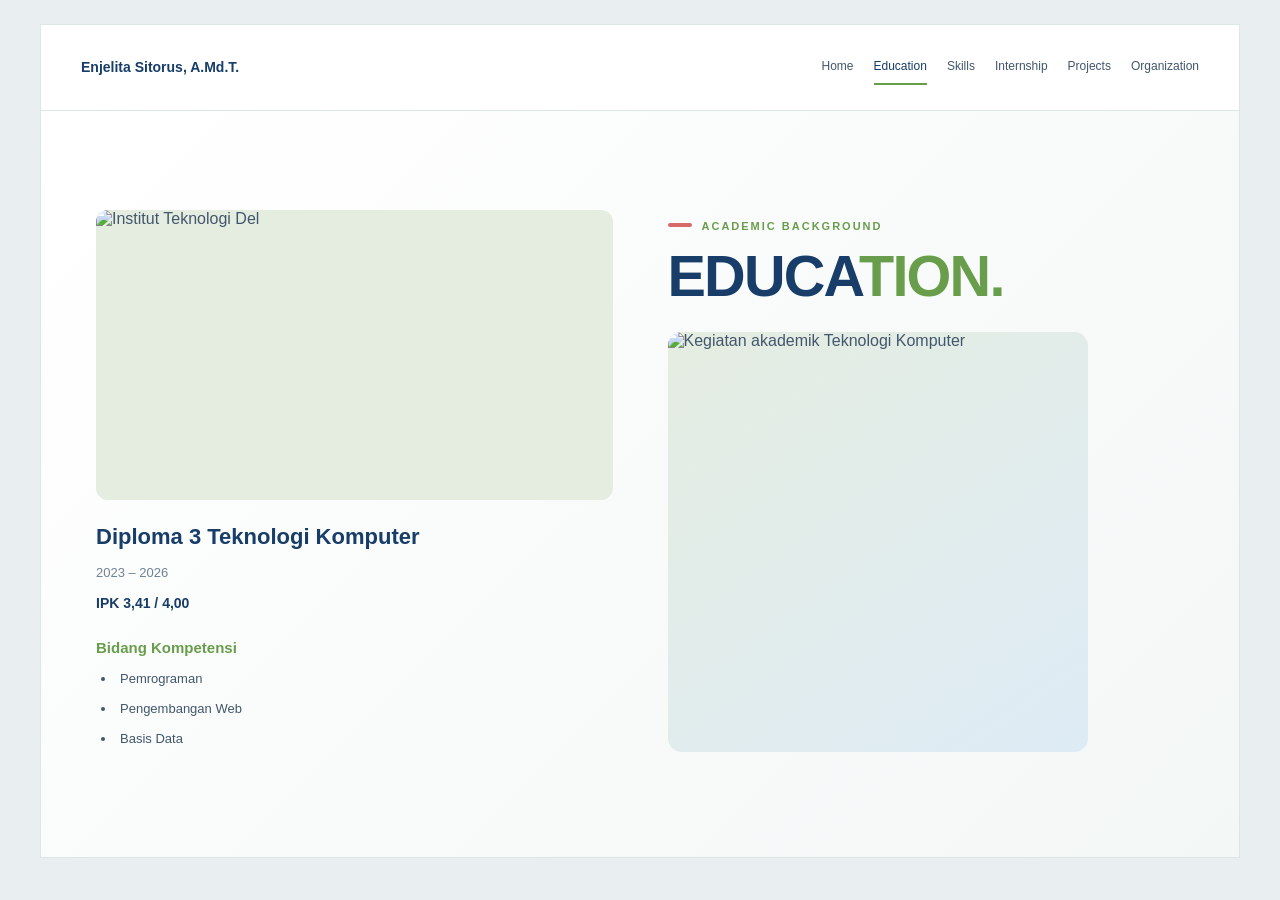
==== pages/education.html @ 7ab3edb2 "Create education.html" ====
<!DOCTYPE html>
<html lang="id">
<head>
    <meta charset="UTF-8">
    <meta name="viewport" content="width=device-width, initial-scale=1.0">
    <title>Education | Enjelita Sitorus</title>
    <link rel="stylesheet" href="../css/style.css">
</head>
<body>
    <header class="navbar">
        <a class="brand" href="../index.html">
            Enjelita Sitorus, A.Md.T.
        </a>

        <button class="menu-toggle" aria-label="Buka menu">☰</button>

        <nav class="nav-links">
            <a href="../index.html">Home</a>
            <a class="active" href="education.html">Education</a>
            <a href="skills.html">Skills</a>
            <a href="internship.html">Internship</a>
            <a href="projects.html">Projects</a>
            <a href="organization.html">Organization</a>
        </nav>
    </header>

    <main class="education-page">
        <section class="education-details">
            <div class="education-landscape">
                <img src="C:\KULIAH\QA\Porto\assets\images\education-landscape.jpg"
                     alt="Institut Teknologi Del">
            </div>

            <h2>Diploma 3 Teknologi Komputer</h2>
            <p class="education-year">2023 – 2026</p>
            <p class="education-gpa">IPK 3,41 / 4,00</p>

            <h3>Bidang Kompetensi</h3>
            <ul class="education-skills">
                <li>Pemrograman</li>
                <li>Pengembangan Web</li>
                <li>Basis Data</li>
            </ul>
        </section>

        <section class="education-visual">
            <span class="eyebrow">ACADEMIC BACKGROUND</span>
            <h1>EDUCA<span>TION.</span></h1>

            <div class="education-square">
                <img src="C:\KULIAH\QA\Porto\assets\images\education-square.jpg"
                     alt="Kegiatan akademik Teknologi Komputer">
            </div>
        </section>
    </main>

    <footer class="footer"></footer>
    <script src="../js/script.js"></script>
</body>
</html>
---- css/style.css ----
:root {
    --coral: #D96868;
    --light: #F2F2F2;
    --sage: #91AE6E;
    --green: #689D4B;
    --navy: #173D68;
    --text: #42566C;
    --muted: #718196;
    --white: #FFFFFF;
    --line: #DDE6E7;
    --pale-green: #EAF0E5;
}

* {
    margin: 0;
    padding: 0;
    box-sizing: border-box;
}

html {
    scroll-behavior: smooth;
}

body {
    min-height: 100vh;
    padding: 24px;
    font-family: Arial, Helvetica, sans-serif;
    color: var(--text);
    background: #E9EEF0;
    display: flex;
    flex-direction: column;
}

a {
    color: inherit;
    text-decoration: none;
}

/* =========================
   SHARED PAGE WIDTH
========================= */

.navbar,
.hero,
.page-layout,
.section-page,
.skills-page,
.footer {
    width: 100%;
    max-width: 1200px;
    margin-left: auto;
    margin-right: auto;
    box-sizing: border-box;
}

/* =========================
   NAVIGATION
========================= */

.navbar {
    position: relative;
    z-index: 10;
    display: flex;
    justify-content: space-between;
    align-items: center;
    gap: 25px;
    padding: 25px 40px;
    background: var(--white);
    border: 1px solid var(--line);
    border-bottom: none;
}

.brand,
.navbar .logo {
    flex-shrink: 0;
    color: var(--navy);
    font-size: 14px;
    font-weight: 700;
}

.brand small {
    display: block;
    margin-top: 6px;
    color: var(--muted);
    font-size: 10px;
    font-weight: 400;
}

.navbar .logo h3 {
    margin: 0;
    color: var(--navy);
    font-size: 14px;
    font-weight: 700;
    line-height: 1.4;
}

.navbar .logo p {
    margin-top: 5px;
    color: var(--muted);
    font-size: 10px;
    line-height: 1.5;
}

.nav-links {
    display: flex;
    align-items: center;
    justify-content: flex-end;
    flex-wrap: wrap;
    gap: 20px;
}

.nav-links a {
    padding: 8px 0;
    border-bottom: 2px solid transparent;
    color: var(--text);
    font-size: 12px;
    line-height: 1.4;
    transition: 0.25s;
}

.nav-links a:hover,
.nav-links a.active {
    color: var(--navy);
    border-color: var(--green);
}

.menu-toggle {
    display: none;
    padding: 7px 11px;
    border: 1px solid var(--line);
    border-radius: 5px;
    background: white;
    color: var(--navy);
    font-size: 20px;
    cursor: pointer;
}

/* =========================
   GENERAL TYPOGRAPHY
========================= */

h1 {
    margin-bottom: 20px;
    color: var(--navy);
    font-size: clamp(38px, 5vw, 62px);
    line-height: 1.04;
    letter-spacing: -1.8px;
}

h1 span {
    color: var(--green);
}

h2 {
    margin-bottom: 12px;
    color: var(--navy);
    font-size: 21px;
}

h3 {
    margin: 20px 0 12px;
    color: var(--navy);
    font-size: 15px;
}

p {
    font-size: 14px;
    line-height: 1.85;
}

.eyebrow {
    display: inline-block;
    margin-bottom: 20px;
    color: var(--green);
    font-size: 11px;
    font-weight: 700;
    letter-spacing: 2px;
}

.eyebrow::before {
    content: "";
    display: inline-block;
    width: 24px;
    height: 4px;
    margin: 0 10px 3px 0;
    border-radius: 4px;
    background: var(--coral);
}

.muted {
    color: var(--muted);
    font-size: 13px;
}

/* =========================
   HOME
========================= */

.hero {
    position: relative;
    display: grid;
    grid-template-columns: 1.1fr 0.9fr;
    align-items: center;
    gap: 45px;
    flex: 1;
    min-height: 560px;
    overflow: hidden;
    padding: 65px;
    border: 1px solid var(--line);
    background: linear-gradient(
        135deg,
        #FFFFFF 0%,
        #F7F9F8 65%,
        #EAF2F7 100%
    );
}

.hero-text {
    position: relative;
    z-index: 2;
}

.hero-text h1 {
    font-size: clamp(48px, 6vw, 76px);
}

.hero-text p {
    max-width: 440px;
    margin-bottom: 25px;
    color: var(--muted);
}

/* CONTACT INFO */
.hero-text p.contact-info {
    color: var(--navy);
    font-weight: 700;
    font-size: inherit;
}


.hero-image,
.profile-photo {
    position: relative;
    overflow: visible;
    border-radius: 14px;
}

.hero-image {
    height: 390px;
    background: linear-gradient(145deg, #E5EDE1, #DDEBF5);
}

.hero-image img,
.profile-photo img {
    width: 100%;
    height: 100%;
    display: block;
    object-fit: cover;
    border-radius: inherit;
}

.image-placeholder {
    width: 100%;
    height: 100%;
    min-height: 220px;
    display: grid;
    place-content: center;
    justify-items: center;
    gap: 15px;
    padding: 25px;
    border-radius: inherit;
    background: linear-gradient(145deg, #E5EDE1, #DDEBF5);
    color: var(--navy);
    text-align: center;
}

.image-placeholder span {
    color: var(--green);
    font-size: 60px;
}

.image-placeholder p {
    font-size: 12px;
}

.floating-label {
    position: absolute;
    bottom: 20px;
    left: -15px;
    z-index: 3;
    max-width: calc(100% + 15px);
    padding: 14px 18px;
    border-left: 4px solid var(--coral);
    border-radius: 4px;
    background: var(--white);
    box-shadow: 0 5px 20px #173D6815;
    color: var(--navy);
    font-size: 11px;
    font-weight: 700;
}

.decor {
    position: absolute;
    border-radius: 50%;
    pointer-events: none;
}

.decor-coral {
    top: -80px;
    right: -55px;
    width: 180px;
    height: 180px;
    background: var(--coral);
}

.decor-green {
    bottom: -110px;
    left: -60px;
    width: 230px;
    height: 230px;
    background: var(--sage);
}

/* =========================
   BUTTONS
========================= */

.actions {
    display: flex;
    flex-wrap: wrap;
    gap: 12px;
    margin-top: 25px;
}

.btn {
    display: inline-block;
    padding: 13px 19px;
    border: 1px solid var(--navy);
    border-radius: 5px;
    background: var(--navy);
    color: white;
    font-size: 12px;
    font-weight: 700;
    transition: 0.25s;
}

.btn:hover {
    border-color: var(--green);
    background: var(--green);
}

.btn-outline {
    background: transparent;
    color: var(--navy);
}

.btn-outline:hover {
    color: white;
}

/* =========================
   ABOUT AND EXPERIENCE
========================= */

.page-layout {
    position: relative;
    display: grid;
    grid-template-columns: 0.85fr 1.15fr;
    align-items: center;
    gap: 50px;
    flex: 1;
    min-height: 570px;
    padding: 55px 60px;
    border: 1px solid var(--line);
    background: linear-gradient(135deg, #FFFFFF, #F3F7F6);
}

.profile-photo {
    width: 100%;
    height: 390px;
    background: #E4ECE5;
    border-radius: 80px 80px 15px 15px;
}

.profile-photo .floating-label {
    bottom: 20px;
}

.about-content {
    max-width: 560px;
}

.about-content > p {
    margin-bottom: 16px;
    color: #5B6E80;
}

.about-content strong {
    color: var(--navy);
}

.info-grid {
    display: grid;
    grid-template-columns: 1fr 1fr;
    gap: 12px;
    margin-top: 25px;
}

.info-card {
    padding: 15px;
    border: 1px solid var(--line);
    border-radius: 8px;
    background: #FFFFFFC9;
}

.info-card small {
    display: block;
    margin-bottom: 8px;
    color: var(--green);
    font-size: 10px;
    font-weight: 700;
    letter-spacing: 1px;
}

.info-card strong {
    color: var(--navy);
    font-size: 12px;
    line-height: 1.5;
}

/* =========================
   GENERAL SECTION PAGES
========================= */

.section-page {
    flex: 1;
    min-height: 570px;
    padding: 55px 60px;
    border: 1px solid var(--line);
    background: linear-gradient(135deg, #FFFFFF, #F3F7F6);
}

.section-heading {
    max-width: 670px;
    margin-bottom: 35px;
}

.section-heading p {
    color: var(--muted);
}

.skill-grid {
    display: grid;
    grid-template-columns: repeat(2, minmax(0, 1fr));
    gap: 20px;
}

.card {
    padding: 25px;
    border: 1px solid var(--line);
    border-radius: 12px;
    background: #FFFFFFC9;
    box-shadow: 0 5px 20px #173D6808;
}

.card-icon {
    display: grid;
    place-items: center;
    width: 48px;
    height: 48px;
    margin-bottom: 17px;
    border-radius: 50%;
    background: var(--sage);
    color: white;
    font-size: 21px;
    font-weight: 700;
}

.coral-icon {
    background: var(--coral);
}

.card > p {
    margin-bottom: 18px;
}

.tags {
    display: flex;
    flex-wrap: wrap;
    gap: 9px;
    margin-top: 15px;
}

.tags span {
    display: inline-block;
    padding: 8px 12px;
    border-radius: 25px;
    background: var(--pale-green);
    color: #345C42;
    font-size: 11px;
}

.note {
    margin-top: 25px;
    padding: 16px 18px;
    border-left: 4px solid var(--sage);
    background: #F2F5EE;
    font-size: 12px;
    line-height: 1.8;
}

/* =========================
   SKILLS PAGE
========================= */

.skills-page {
    flex: 1;
    min-height: 570px;

    /*
      Lebar area konten disamakan dengan header.
      Padding kanan 40px agar card tidak terdorong
      melebihi batas menu Projects.
    */
    padding: 40px;

    display: flex;
    flex-direction: column;
    justify-content: center;

    background: linear-gradient(
        135deg,
        #FFFFFF 0%,
        #F7F9F8 68%,
        #EDF4F7 100%
    );

    border: 1px solid var(--line);
}

.skills-grid {
    width: 100%;
    display: grid;
    grid-template-columns: repeat(2, minmax(0, 1fr));
    align-items: stretch;
    gap: 28px;
    margin: auto 0;
}

.skill-section {
    min-width: 0;
    padding: 28px 30px;
    display: flex;
    flex-direction: column;
    background: rgba(255, 255, 255, 0.72);
    border: 1px solid var(--line);
    border-radius: 12px;
}

.skill-heading {
    display: flex;
    align-items: center;
    gap: 13px;
    margin-bottom: 18px;
}

.skill-heading h2 {
    margin: 0;
    color: var(--navy);
    font-size: 25px;
    font-weight: 700;
    line-height: 1.3;
}

.skill-number {
    flex-shrink: 0;
    color: #78996D;
    font-size: 12px;
    font-weight: 700;
    letter-spacing: 1px;
}

.skill-accent {
    width: 36px;
    height: 5px;
    flex-shrink: 0;
    margin-bottom: 12px;
    background: var(--sage);
    border-radius: 10px;
}

.skill-section:nth-child(2) .skill-accent {
    background: var(--coral);
}

.skill-list {
    display: flex;
    flex-direction: column;
    margin: 0;
    padding: 0;
    list-style: none;
}

.skill-list li {
    display: flex;
    align-items: center;
    gap: 13px;
    min-width: 0;
    padding: 12px 0;
    color: #526E8C;
    font-size: 14px;
    line-height: 1.5;
    border-bottom: 1px solid #E1E8E9;
}

.skill-list li:last-child {
    border-bottom: none;
}

.skill-dot {
    width: 9px;
    height: 9px;
    flex-shrink: 0;
    border-radius: 50%;
    background: var(--sage);
}

.skill-section:nth-child(2) .skill-dot {
    background: var(--coral);
}

.skills-footer {
    display: flex;
    justify-content: space-between;
    align-items: center;
    gap: 12px;
    margin-top: 25px;
    padding-top: 12px;
    color: var(--muted);
    font-size: 10px;
    letter-spacing: 1px;
    border-top: 1px solid var(--line);
}

/* =========================
   INTERNSHIP TIMELINE
========================= */

.experience-card {
    padding: 30px;
}

.experience-title {
    display: flex;
    align-items: flex-start;
    gap: 17px;
}

.experience-title .card-icon {
    flex-shrink: 0;
}

.experience-title h2 {
    font-size: 20px;
}

.green-text {
    display: inline-block;
    margin-top: 7px;
    color: var(--green);
    font-weight: 700;
}

.timeline {
    list-style: none;
    margin: 30px 0 25px 8px;
    padding-left: 25px;
    border-left: 2px solid #D8E4D4;
}

.timeline li {
    position: relative;
    margin-bottom: 22px;
    color: #50657A;
    font-size: 13px;
    line-height: 1.8;
}

.timeline li:last-child {
    margin-bottom: 0;
}

.timeline li::before {
    position: absolute;
    top: 5px;
    left: -33px;
    width: 12px;
    height: 12px;
    border: 3px solid #EAF0E5;
    border-radius: 50%;
    background: var(--green);
    content: "";
}

/* =========================
   ORGANIZATION
========================= */

.organization-card {
    max-width: 600px;
    margin: auto;
    text-align: center;
}

.organization-symbol {
    display: grid;
    place-items: center;
    width: 70px;
    height: 70px;
    margin: 0 auto 20px;
    border-radius: 50%;
    background: var(--pale-green);
    color: var(--green);
    font-size: 32px;
}

.organization-card h2 {
    margin-bottom: 8px;
    font-size: 25px;
}

.organization-card h3 {
    color: var(--green);
}

.divider {
    height: 1px;
    margin: 25px 0;
    background: var(--line);
}

/* =========================
   PROJECTS
========================= */

.project-grid {
    display: grid;
    grid-template-columns: repeat(3, minmax(0, 1fr));
    gap: 17px;
}

.project-card {
    display: flex;
    flex-direction: column;
    min-width: 0;
}

.project-art {
    display: grid;
    place-items: center;
    height: 130px;
    margin-bottom: 20px;
    border-radius: 9px;
    background: linear-gradient(135deg, #E8EFE4, #F1F6F4);
    color: var(--green);
    font-size: 48px;
}

.project-card h2 {
    font-size: 17px;
    line-height: 1.45;
}

.project-card p {
    margin-bottom: 10px;
    color: var(--muted);
    font-size: 12px;
}

.project-card .tags {
    margin-top: auto;
    padding-top: 15px;
}

.project-card .tags span {
    padding: 7px 9px;
    font-size: 10px;
}

/* =========================
   FOOTER
========================= */

.footer {
    display: flex;
    justify-content: space-between;
    gap: 15px;
    padding: 18px 10px 0;
    color: #8190A0;
    font-size: 10px;
}

/* =========================
   TABLET / LAPTOP KECIL
========================= */

@media (max-width: 900px) {
    body {
        padding: 12px;
    }

    .navbar {
        padding: 22px 24px;
    }

    .nav-links {
        gap: 12px;
    }

    .hero,
    .page-layout {
        gap: 30px;
        padding: 40px 30px;
    }

    .section-page {
        padding: 40px 30px;
    }

    .skills-page {
        padding: 30px 24px;
    }

    .skills-grid {
        gap: 16px;
    }

    .skill-section {
        padding: 22px;
    }

    .skill-heading h2 {
        font-size: 22px;
    }

    .skill-list li {
        gap: 10px;
        padding: 10px 0;
        font-size: 13px;
    }

    .hero-image {
        height: 320px;
    }

    .profile-photo {
        height: 330px;
    }

    .project-grid {
        grid-template-columns: repeat(2, minmax(0, 1fr));
    }
}

/* =========================
   MOBILE
========================= */

@media (max-width: 650px) {
    body {
        padding: 8px;
    }

    .navbar {
        flex-wrap: wrap;
        gap: 18px;
        padding: 20px;
    }

    .menu-toggle {
        display: block;
        margin-left: auto;
    }

    .nav-links {
        display: none;
        width: 100%;
        align-items: stretch;
        flex-direction: column;
        gap: 5px;
        padding-top: 12px;
        border-top: 1px solid var(--line);
    }

    .nav-links.open {
        display: flex;
    }

    .nav-links a {
        padding: 10px 0;
    }

    .hero,
    .page-layout {
        grid-template-columns: 1fr;
        padding: 30px 22px;
    }

    .hero {
        gap: 35px;
    }

    .hero-text h1 {
        font-size: 52px;
    }

    .hero-image {
        width: 100%;
        max-width: 400px;
        height: 340px;
        margin: auto;
    }

    .profile-photo {
        max-width: 350px;
        height: 340px;
        margin: auto;
    }

    .about-content {
        max-width: none;
    }

    .section-page {
        padding: 32px 20px;
    }

    .skills-page {
        min-height: auto;
        padding: 28px 20px;
    }

    .skills-grid {
        grid-template-columns: minmax(0, 1fr);
        gap: 18px;
        margin: 0;
    }

    .skill-section {
        padding: 24px;
    }

    .skill-heading h2 {
        font-size: 24px;
    }

    .skill-list li {
        padding: 13px 0;
        font-size: 14px;
    }

    .skills-footer {
        margin-top: 22px;
        font-size: 9px;
        letter-spacing: 0.5px;
    }

    .skill-grid,
    .project-grid {
        grid-template-columns: minmax(0, 1fr);
    }

    .section-heading {
        margin-bottom: 25px;
    }

    .info-grid {
        grid-template-columns: repeat(2, minmax(0, 1fr));
    }

    .footer {
        flex-wrap: wrap;
        padding: 15px 5px;
    }
}

/* =========================
   SMALL MOBILE
========================= */

@media (max-width: 380px) {
    h1 {
        font-size: 36px;
    }

    .info-grid {
        grid-template-columns: minmax(0, 1fr);
    }

    .hero-text h1 {
        font-size: 43px;
    }

    .experience-card,
    .card {
        padding: 18px;
    }

    .skills-page {
        padding: 22px 16px;
    }

    .skill-section {
        padding: 19px;
    }

    .skill-heading h2 {
        font-size: 22px;
    }

    .skill-list li {
        font-size: 13px;
    }
}

/* =========================
   PRINT
========================= */

@media print {
    body {
        padding: 0;
        background: white;
    }

    .navbar,
    .hero,
    .page-layout,
    .section-page,
    .skills-page {
        max-width: none;
        box-shadow: none;
    }

    .menu-toggle,
    .nav-links {
        display: none;
    }

    .hero,
    .page-layout,
    .section-page,
    .skills-page {
        break-inside: avoid;
    }
}

/* =========================
   ORGANIZATION EXPERIENCE PAGE
========================= */

.organization-page {
    width: 100%;
    max-width: 1200px;
    min-height: 650px;
    flex: 1;
    margin: 0 auto;
    padding: 42px 45px;

    display: grid;
    grid-template-columns: 0.9fr 1.1fr;
    align-items: center;
    gap: 40px;

    background: linear-gradient(
        135deg,
        #FFFFFF 0%,
        #F7F9F8 65%,
        #EDF4F7 100%
    );

    border: 1px solid var(--line);
}

/* LEFT PHOTO GALLERY */

.organization-gallery {
    min-width: 0;
    padding: 15px;

    background: rgba(255, 255, 255, 0.75);
    border: 1px solid var(--line);
    border-radius: 14px;
}

.organization-main-photo {
    width: 100%;
    height: 220px;
    margin-bottom: 16px;
    overflow: hidden;
    border-radius: 10px;
    background: #E5EDE1;
}

.organization-main-photo img {
    display: block;
    width: 100%;
    height: 100%;
    object-fit: cover;
    object-position: center 35%;
    border-radius: inherit;
}

/* FOUR SMALL PHOTOS */

.organization-photo-grid {
    display: grid;
    grid-template-columns: repeat(2, minmax(0, 1fr));
    gap: 14px;
    padding-top: 15px;
    border-top: 1px solid var(--line);
}

.organization-photo {
    width: 100%;
    height: 125px;
    overflow: hidden;
    border-radius: 9px;
    background: #E5EDE1;
}

.organization-photo img {
    display: block;
    width: 100%;
    height: 100%;
    object-fit: cover;
    object-position: center;
    border-radius: inherit;
    transition: transform 0.3s ease;
}

.organization-photo:hover img {
    transform: scale(1.04);
}

/* RIGHT CONTENT */

.organization-content {
    min-width: 0;
    padding: 10px 0;
}

.organization-content > .eyebrow {
    margin-bottom: 18px;
}

.organization-content h1 {
    margin-bottom: 20px;
    font-size: clamp(38px, 4.2vw, 60px);
    line-height: 1.04;
    letter-spacing: -1.5px;
    overflow-wrap: anywhere;
}

.organization-content h1 span {
    display: block;
    color: var(--green);
}

.organization-intro {
    max-width: 600px;
    margin-bottom: 25px;
    color: var(--muted);
    font-size: 14px;
    line-height: 1.9;
}

/* ORGANIZATION DETAIL CARD */

.organization-detail {
    padding: 25px 27px;

    background: rgba(255, 255, 255, 0.78);
    border: 1px solid var(--line);
    border-radius: 12px;
    box-shadow: 0 5px 20px #173D6808;
}

.organization-label {
    display: inline-block;
    margin-bottom: 10px;

    color: var(--green);
    font-size: 10px;
    font-weight: 700;
    letter-spacing: 1.5px;
}

.organization-detail h2 {
    margin: 0 0 8px;
    color: var(--navy);
    font-size: 23px;
    line-height: 1.4;
}

.organization-position {
    color: var(--muted);
    font-size: 13px;
    line-height: 1.7;
}

.organization-divider {
    height: 1px;
    margin: 20px 0;
    background: var(--line);
}

.organization-detail h3 {
    margin: 0 0 10px;
    color: var(--green);
    font-size: 15px;
}

.organization-description {
    color: #5B6E80;
    font-size: 13px;
    line-height: 1.9;
    text-align: justify;
}

/* BOTTOM KEYWORDS */

.organization-footer {
    display: flex;
    flex-wrap: wrap;
    gap: 8px 18px;
    margin-top: 22px;
    padding-top: 14px;
    border-top: 1px solid var(--line);
}

.organization-footer span {
    color: var(--muted);
    font-size: 9px;
    font-weight: 700;
    letter-spacing: 1px;
}

/* TABLET */

@media (max-width: 900px) {
    .organization-page {
        grid-template-columns: 0.9fr 1.1fr;
        gap: 25px;
        padding: 30px 25px;
    }

    .organization-main-photo {
        height: 190px;
    }

    .organization-photo {
        height: 105px;
    }

    .organization-content h1 {
        font-size: 38px;
    }

    .organization-detail {
        padding: 20px;
    }

    .organization-detail h2 {
        font-size: 20px;
    }
}

/* MOBILE */

@media (max-width: 650px) {
    .organization-page {
        grid-template-columns: minmax(0, 1fr);
        gap: 30px;
        min-height: auto;
        padding: 25px 18px;
    }

    .organization-gallery {
        padding: 12px;
    }

    .organization-main-photo {
        height: 220px;
    }

    .organization-photo-grid {
        gap: 10px;
        padding-top: 12px;
    }

    .organization-photo {
        height: 120px;
    }

    .organization-content {
        padding: 0;
    }

    .organization-content h1 {
        font-size: clamp(35px, 9vw, 48px);
    }

    .organization-intro {
        font-size: 13px;
    }

    .organization-detail {
        padding: 22px 18px;
    }

    .organization-detail h2 {
        font-size: 21px;
    }

    .organization-description {
        font-size: 13px;
        text-align: left;
    }

    .organization-footer {
        gap: 10px 14px;
    }
}

/* SMALL MOBILE */

@media (max-width: 380px) {
    .organization-page {
        padding: 20px 14px;
    }

    .organization-main-photo {
        height: 180px;
    }

    .organization-photo {
        height: 95px;
    }

    .organization-content h1 {
        font-size: 33px;
    }

    .organization-detail {
        padding: 18px 15px;
    }
}

/* =========================
   EDUCATION PAGE
========================= */

.education-page {
    width: 100%;
    max-width: 1200px;
    min-height: 570px;
    flex: 1;
    margin: 0 auto;
    padding: 45px 55px;

    display: grid;
    grid-template-columns: 1fr 1fr;
    align-items: center;
    gap: 55px;

    background: linear-gradient(135deg, #FFFFFF, #F3F7F6);
    border: 1px solid var(--line);
}

.education-details {
    min-width: 0;
}

.education-landscape {
    width: 100%;
    aspect-ratio: 16 / 9;
    margin-bottom: 22px;
    overflow: hidden;
    border-radius: 12px;
    background: #E5EDE1;
}

.education-landscape img {
    display: block;
    width: 100%;
    height: 100%;
    object-fit: cover;
}

.education-details h2 {
    margin-bottom: 8px;
    color: var(--navy);
    font-size: 22px;
    line-height: 1.4;
}

.education-year {
    margin-bottom: 6px;
    color: var(--muted);
    font-size: 13px;
}

.education-gpa {
    margin-bottom: 22px;
    color: var(--navy);
    font-size: 14px;
    font-weight: 700;
}

.education-details h3 {
    margin: 0 0 12px;
    color: var(--green);
    font-size: 15px;
}

.education-skills {
    padding-left: 20px;
    color: var(--text);
}

.education-skills li {
    margin-bottom: 8px;
    padding-left: 4px;
    font-size: 13px;
    line-height: 1.7;
}

.education-visual {
    min-width: 0;
}

.education-visual .eyebrow {
    margin-bottom: 15px;
}

.education-visual h1 {
    margin-bottom: 25px;
    font-size: clamp(38px, 4.5vw, 62px);
}

.education-square {
    width: 100%;
    max-width: 420px;
    aspect-ratio: 1 / 1;
    overflow: hidden;
    border-radius: 14px;
    background: linear-gradient(145deg, #E5EDE1, #DDEBF5);
}

.education-square img {
    display: block;
    width: 100%;
    height: 100%;
    object-fit: cover;
}

/* TABLET */

@media (max-width: 900px) {
    .education-page {
        gap: 30px;
        padding: 35px 28px;
    }

    .education-details h2 {
        font-size: 19px;
    }

    .education-visual h1 {
        font-size: 40px;
    }
}

/* MOBILE */

@media (max-width: 650px) {
    .education-page {
        grid-template-columns: minmax(0, 1fr);
        gap: 35px;
        min-height: auto;
        padding: 28px 22px;
    }

    .education-details {
        order: 1;
    }

    .education-visual {
        order: 2;
    }

    .education-visual h1 {
        font-size: 42px;
    }

    .education-square {
        max-width: none;
    }
}

.skills-showcase {
    width: 100%;
    max-width: 1200px;
    min-height: 650px;
    margin: 0 auto;
    padding: 45px 38px;
    display: grid;
    grid-template-columns: minmax(0, 1.3fr) minmax(0, 0.9fr);
    align-items: center;
    gap: 28px;
    flex: 1;
    background: linear-gradient(135deg, #FFFFFF, #F3F7F6);
    border: 1px solid var(--line);
    overflow: hidden;
}

/* KIRI: JUDUL DAN DAFTAR SKILLS */

.skills-information {
    min-width: 0;
}

.skills-heading {
    margin-bottom: 25px;
}

.skills-eyebrow {
    display: inline-block;
    position: relative;
    margin-bottom: 12px;
    padding-left: 38px;
    color: var(--green);
    font-size: 13px;
    font-weight: 700;
    letter-spacing: 1.5px;
}

.skills-eyebrow::before {
    content: "";
    position: absolute;
    left: 0;
    top: 50%;
    width: 27px;
    height: 5px;
    border-radius: 10px;
    background: var(--coral);
    transform: translateY(-50%);
}

.skills-heading h1 {
    margin: 0 0 12px;
    color: var(--navy);
    font-size: clamp(40px, 4vw, 56px);
    font-weight: 800;
    line-height: 1.1;
    letter-spacing: -2px;
}

.skills-heading h1 span {
    color: var(--green);
}

.skills-heading > p {
    max-width: 600px;
    margin: 0;
    color: var(--text);
    font-size: 13px;
    line-height: 1.9;
}

/* SOFT SKILLS DAN HARD SKILLS TETAP SEJAJAR */

.skills-cards {
    display: grid;
    grid-template-columns: repeat(2, minmax(0, 1fr));
    align-items: stretch;
    gap: 14px;
}

.skill-card {
    min-width: 0;
    padding: 19px 15px;
    border: 1px solid var(--line);
    border-radius: 14px;
    background: rgba(255, 255, 255, 0.85);
    transition: transform 0.25s ease, box-shadow 0.25s ease;
}

.skill-card:hover {
    transform: translateY(-4px);
    box-shadow: 0 10px 25px rgba(23, 61, 104, 0.08);
}

.skill-card-heading {
    display: flex;
    align-items: flex-start;
    gap: 10px;
    min-height: 105px;
    padding-bottom: 15px;
    border-bottom: 1px solid var(--line);
}

.skill-icon {
    width: 45px;
    height: 45px;
    flex-shrink: 0;
    display: flex;
    align-items: center;
    justify-content: center;
    border-radius: 50%;
}

.skill-icon svg {
    width: 25px;
    height: 25px;
    fill: none;
    stroke: #FFFFFF;
    stroke-width: 2;
    stroke-linecap: round;
    stroke-linejoin: round;
}

.soft-icon {
    background: var(--green);
}

.hard-icon {
    background: var(--coral);
}

.skill-card-heading h2 {
    margin: 8px 0;
    color: var(--navy);
    font-size: 18px;
    line-height: 1.3;
}

.skill-card-heading p {
    margin: 0;
    color: var(--muted);
    font-size: 11px;
    line-height: 1.8;
}

.skill-list {
    margin: 17px 0 0;
    padding: 0;
    list-style: none;
}

.skill-list li {
    display: flex;
    align-items: center;
    gap: 10px;
    margin-bottom: 12px;
    padding-left: 0;
    color: var(--text);
    font-size: 11px;
    line-height: 1.7;
    overflow-wrap: anywhere;
}

.skill-list li:last-child {
    margin-bottom: 0;
}

.skill-list li::before {
    content: "";
    display: block;
    position: static;
    flex: 0 0 8px;
    width: 8px;
    height: 8px;
    margin-left: 2px;
    border-radius: 50%;
    transform: none;
}

.soft-list li::before {
    background: var(--green);
}

.hard-list li::before {
    background: var(--coral);
}

/* KANAN: ILUSTRASI DAN IKON */

.skills-illustration {
    position: relative;
    min-width: 0;
    width: 100%;
    min-height: 460px;
    display: flex;
    align-items: center;
    justify-content: center;
    isolation: isolate;
}

.illustration-glow {
    position: absolute;
    z-index: -1;
    width: 100%;
    aspect-ratio: 1 / 0.9;
    border-radius: 48% 52% 44% 56%;
    background: linear-gradient(
        140deg,
        #EAF0E5,
        #F0F5F4,
        #E0EBF5
    );
    animation: glowFloat 6s ease-in-out infinite;
}

.thinker-scene {
    position: relative;
    z-index: 1;
    width: 100%;
    max-width: 440px;
    animation: thinkerFloat 5s ease-in-out infinite;
}

.thinker-svg {
    display: block;
    width: 100%;
    height: auto;
    overflow: visible;
}

.thought {
    position: absolute;
    z-index: 2;
    width: 68px;
    height: 68px;
    display: flex;
    align-items: center;
    justify-content: center;
    border-radius: 50%;
    animation: thoughtFloat 4s ease-in-out infinite;
}

.thought svg {
    width: 40px;
    height: 40px;
    fill: none;
    stroke: currentColor;
    stroke-width: 3;
    stroke-linecap: round;
    stroke-linejoin: round;
}

.thought-team {
    top: 12%;
    left: 0;
    color: var(--green);
    background: #E3EDDF;
}

.thought-team svg {
    fill: var(--green);
    stroke: var(--green);
}

.thought-bulb {
    top: 0;
    left: 45%;
    width: 58px;
    height: 58px;
    color: #D8A13C;
    background: #FFF2CE;
    animation-delay: -1s;
}

.thought-code {
    top: 13%;
    right: 0;
    color: var(--navy);
    background: #E0EBF8;
    animation-delay: -2s;
}

/* ANIMASI */

@keyframes thinkerFloat {
    0%, 100% {
        transform: translateY(0);
    }
    50% {
        transform: translateY(-8px);
    }
}

@keyframes thoughtFloat {
    0%, 100% {
        transform: translateY(0);
    }
    50% {
        transform: translateY(-9px);
    }
}

@keyframes glowFloat {
    0%, 100% {
        transform: scale(1);
    }
    50% {
        transform: scale(1.035);
    }
}

/* TABLET */

@media (max-width: 1000px) {
    .skills-showcase {
        grid-template-columns: minmax(0, 1fr);
        gap: 25px;
        padding: 35px 28px;
    }

    .skills-illustration {
        max-width: 500px;
        min-height: 400px;
        margin: 0 auto;
    }

    .thinker-scene {
        max-width: 400px;
    }

    .skill-card-heading h2 {
        font-size: 18px;
    }

    .skill-card-heading p,
    .skill-list li {
        font-size: 12px;
    }
}

/* HP */

@media (max-width: 650px) {
    .skills-showcase {
        padding: 28px 18px;
        gap: 25px;
    }

    .skills-heading h1 {
        font-size: 42px;
    }

    .skills-cards {
        grid-template-columns: repeat(2, minmax(0, 1fr));
        gap: 10px;
    }

    .skill-card {
        padding: 14px 10px;
    }

    .skill-card-heading {
        display: block;
        min-height: 150px;
    }

    .skill-card-heading h2 {
        font-size: 16px;
    }

    .skill-card-heading p {
        font-size: 11px;
    }

    .skill-list li {
        font-size: 11px;
        padding-left: 15px;
    }

    .skills-illustration {
        min-height: 300px;
    }

    .thinker-scene {
        max-width: 330px;
    }

    .thought {
        width: 48px;
        height: 48px;
    }

    .thought svg {
        width: 29px;
        height: 29px;
    }

    .thought-bulb {
        width: 45px;
        height: 45px;
    }
}

/* HP KECIL */

@media (max-width: 380px) {
    .skills-cards {
        grid-template-columns: minmax(0, 1fr);
    }

    .skill-card-heading {
        display: flex;
        min-height: auto;
    }

    .skill-card-heading p {
        font-size: 12px;
    }

    .skill-list li {
        font-size: 12px;
    }
}

@media (prefers-reduced-motion: reduce) {
    .thinker-scene,
    .thought,
    .illustration-glow {
        animation: none;
    }

    .skill-card {
        transition: none;
    }
}


.skills-showcase {
    width: 100%;
    max-width: 1200px;
    min-height: 650px;
    margin: 0 auto;
    padding: 45px 38px;
    display: grid;
    grid-template-columns: minmax(0, 1.3fr) minmax(0, 0.9fr);
    align-items: center;
    gap: 28px;
    flex: 1;
    background: linear-gradient(135deg, #FFFFFF, #F3F7F6);
    border: 1px solid var(--line);
    overflow: hidden;
}
.skills-information {
    min-width: 0;
}

.skills-heading {
    margin-bottom: 25px;
}

.skills-eyebrow {
    display: inline-block;
    position: relative;
    margin-bottom: 12px;
    padding-left: 38px;
    color: var(--green);
    font-size: 13px;
    font-weight: 700;
    letter-spacing: 1.5px;
}

.skills-eyebrow::before {
    content: "";
    position: absolute;
    left: 0;
    top: 50%;
    width: 27px;
    height: 5px;
    border-radius: 10px;
    background: var(--coral);
    transform: translateY(-50%);
}

.skills-heading h1 {
    margin: 0 0 12px;
    color: var(--navy);
    font-size: clamp(40px, 4vw, 56px);
    font-weight: 800;
    line-height: 1.1;
    letter-spacing: -2px;
}

.skills-heading h1 span {
    color: var(--green);
}

.skills-heading > p {
    max-width: 600px;
    margin: 0;
    color: var(--text);
    font-size: 13px;
    line-height: 1.9;
}

/* SOFT SKILLS DAN HARD SKILLS TETAP SEJAJAR */

.skills-cards {
    display: grid;
    grid-template-columns: repeat(2, minmax(0, 1fr));
    align-items: stretch;
    gap: 14px;
}

.skill-card {
    min-width: 0;
    padding: 19px 15px;
    border: 1px solid var(--line);
    border-radius: 14px;
    background: rgba(255, 255, 255, 0.85);
    transition: transform 0.25s ease, box-shadow 0.25s ease;
}

.skill-card:hover {
    transform: translateY(-4px);
    box-shadow: 0 10px 25px rgba(23, 61, 104, 0.08);
}

.skill-card-heading {
    display: flex;
    align-items: flex-start;
    gap: 10px;
    min-height: 105px;
    padding-bottom: 15px;
    border-bottom: 1px solid var(--line);
}

.skill-icon {
    width: 45px;
    height: 45px;
    flex-shrink: 0;
    display: flex;
    align-items: center;
    justify-content: center;
    border-radius: 50%;
}

.skill-icon svg {
    width: 25px;
    height: 25px;
    fill: none;
    stroke: #FFFFFF;
    stroke-width: 2;
    stroke-linecap: round;
    stroke-linejoin: round;
}

.soft-icon {
    background: var(--green);
}

.hard-icon {
    background: var(--coral);
}

.skill-card-heading h2 {
    margin: 8px 0;
    color: var(--navy);
    font-size: 18px;
    line-height: 1.3;
}

.skill-card-heading p {
    margin: 0;
    color: var(--muted);
    font-size: 11px;
    line-height: 1.8;
}

.skill-list {
    margin: 17px 0 0;
    padding: 0;
    list-style: none;
}

.skill-list li {
    position: relative;
    margin-bottom: 12px;
    padding-left: 19px;
    color: var(--text);
    font-size: 11px;
    line-height: 1.7;
    overflow-wrap: anywhere;
}

.skill-list li:last-child {
    margin-bottom: 0;
}

.skill-list li::before {
    content: "";
    position: absolute;
    top: 7px;
    left: 2px;
    width: 8px;
    height: 8px;
    border-radius: 50%;
}

.soft-list li::before {
    background: var(--green);
}

.hard-list li::before {
    background: var(--coral);
}

/* KANAN: ILUSTRASI DAN IKON */

.skills-illustration {
    position: relative;
    min-width: 0;
    width: 100%;
    min-height: 460px;
    display: flex;
    align-items: center;
    justify-content: center;
    isolation: isolate;
}

.illustration-glow {
    position: absolute;
    z-index: -1;
    width: 100%;
    aspect-ratio: 1 / 0.9;
    border-radius: 48% 52% 44% 56%;
    background: linear-gradient(
        140deg,
        #EAF0E5,
        #F0F5F4,
        #E0EBF5
    );
    animation: glowFloat 6s ease-in-out infinite;
}

.thinker-scene {
    position: relative;
    z-index: 1;
    width: 100%;
    max-width: 440px;
    animation: thinkerFloat 5s ease-in-out infinite;
}

.thinker-svg {
    display: block;
    width: 100%;
    height: auto;
    overflow: visible;
}

.thought {
    position: absolute;
    z-index: 2;
    width: 68px;
    height: 68px;
    display: flex;
    align-items: center;
    justify-content: center;
    border-radius: 50%;
    animation: thoughtFloat 4s ease-in-out infinite;
}

.thought svg {
    width: 40px;
    height: 40px;
    fill: none;
    stroke: currentColor;
    stroke-width: 3;
    stroke-linecap: round;
    stroke-linejoin: round;
}

.thought-team {
    top: 12%;
    left: 0;
    color: var(--green);
    background: #E3EDDF;
}

.thought-team svg {
    fill: var(--green);
    stroke: var(--green);
}

.thought-bulb {
    top: 0;
    left: 45%;
    width: 58px;
    height: 58px;
    color: #D8A13C;
    background: #FFF2CE;
    animation-delay: -1s;
}

.thought-code {
    top: 13%;
    right: 0;
    color: var(--navy);
    background: #E0EBF8;
    animation-delay: -2s;
}

/* ANIMASI */

@keyframes thinkerFloat {
    0%, 100% {
        transform: translateY(0);
    }
    50% {
        transform: translateY(-8px);
    }
}

@keyframes thoughtFloat {
    0%, 100% {
        transform: translateY(0);
    }
    50% {
        transform: translateY(-9px);
    }
}

@keyframes glowFloat {
    0%, 100% {
        transform: scale(1);
    }
    50% {
        transform: scale(1.035);
    }
}

/* TABLET */

@media (max-width: 1000px) {
    .skills-showcase {
        grid-template-columns: minmax(0, 1fr);
        gap: 25px;
        padding: 35px 28px;
    }

    .skills-illustration {
        max-width: 500px;
        min-height: 400px;
        margin: 0 auto;
    }

    .thinker-scene {
        max-width: 400px;
    }

    .skill-card-heading h2 {
        font-size: 18px;
    }

    .skill-card-heading p,
    .skill-list li {
        font-size: 12px;
    }
}

/* HP */

@media (max-width: 650px) {
    .skills-showcase {
        padding: 28px 18px;
        gap: 25px;
    }

    .skills-heading h1 {
        font-size: 42px;
    }

    .skills-cards {
        grid-template-columns: repeat(2, minmax(0, 1fr));
        gap: 10px;
    }

    .skill-card {
        padding: 14px 10px;
    }

    .skill-card-heading {
        display: block;
        min-height: 150px;
    }

    .skill-card-heading h2 {
        font-size: 16px;
    }

    .skill-card-heading p {
        font-size: 11px;
    }

    .skill-list li {
        font-size: 11px;
        padding-left: 15px;
    }

    .skills-illustration {
        min-height: 300px;
    }

    .thinker-scene {
        max-width: 330px;
    }

    .thought {
        width: 48px;
        height: 48px;
    }

    .thought svg {
        width: 29px;
        height: 29px;
    }

    .thought-bulb {
        width: 45px;
        height: 45px;
    }
}

/* HP KECIL */

@media (max-width: 380px) {
    .skills-cards {
        grid-template-columns: minmax(0, 1fr);
    }

    .skill-card-heading {
        display: flex;
        min-height: auto;
    }

    .skill-card-heading p {
        font-size: 12px;
    }

    .skill-list li {
        font-size: 12px;
    }
}

@media (prefers-reduced-motion: reduce) {
    .thinker-scene,
    .thought,
    .illustration-glow {
        animation: none;
    }

    .skill-card {
        transition: none;
    }
}

.skills-showcase .skill-list li {
    display: grid !important;
    grid-template-columns: 8px minmax(0, 1fr);
    align-items: center;
    column-gap: 10px;
    padding-left: 0 !important;
}

.skills-showcase .skill-list li::before {
    content: "" !important;
    position: static !important;
    display: block !important;
    width: 8px !important;
    height: 8px !important;
    margin: 0 0 0 2px !important;
    transform: none !important;
    align-self: center;
}

.skills-showcase .soft-list li::before {
    background-color: var(--green) !important;
}

.skills-showcase .hard-list li::before {
    background-color: var(--coral) !important;
}

/* INTERNSHIP EXPERIENCE */
.internship-section {
    display: grid;
    grid-template-columns: 0.85fr 1.15fr;
    gap: 56px;
    align-items: start;
    max-width: 1200px;
    margin: 0 auto;
    padding: 60px 24px;
}

.internship-left h1 {
    margin: 0 0 32px;
    color: var(--navy);
    font-size: clamp(32px, 4vw, 52px);
    font-weight: 800;
    line-height: 1.12;
    letter-spacing: 1px;
}

.internship-left h1 span {
    display: block;
    color: var(--coral);
}

.internship-square {
    display: block;
    width: 100%;
    max-width: 380px;
    aspect-ratio: 1 / 1;
    object-fit: cover;
    border-radius: 16px;
}

.internship-right {
    min-width: 0;
}

.internship-landscape {
    display: block;
    width: 100%;
    aspect-ratio: 16 / 9;
    object-fit: cover;
    border-radius: 16px;
    margin-bottom: 24px;
}

.internship-details h2 {
    margin: 0 0 10px;
    color: var(--navy);
    font-size: 25px;
    line-height: 1.3;
}

.internship-meta {
    margin: 0 0 18px;
    color: var(--muted);
    font-size: 14px;
    line-height: 1.8;
}

.internship-description {
    margin: 0;
    color: var(--text);
    font-size: 16px;
    line-height: 1.8;
}

/* RESPONSIVE */
@media (max-width: 768px) {
    .internship-section {
        grid-template-columns: 1fr;
        gap: 32px;
        padding: 36px 20px;
    }

    .internship-left h1 {
        font-size: 36px;
        margin-bottom: 22px;
    }

    .internship-square {
        max-width: 100%;
    }

    .internship-details h2 {
        font-size: 22px;
    }
}

.projects-page {
    width: 100%;
    max-width: 1200px;
    margin: 0 auto;
    padding: 60px 24px 80px;
    box-sizing: border-box;
    background: var(--white);
}

.projects-heading {
    max-width: 680px;
    margin: 0 0 36px;
}

.projects-heading h1 {
    margin: 0 0 16px;
    color: var(--navy);
    font-size: clamp(32px, 4vw, 48px);
    font-weight: 800;
    line-height: 1.15;
    letter-spacing: 1px;
}

.projects-heading h1 span {
    color: var(--coral);
}

.projects-heading > p {
    max-width: 580px;
    margin: 0;
    color: var(--muted);
    font-size: 15px;
    line-height: 1.8;
}

.projects-grid {
    display: grid;
    grid-template-columns: repeat(2, minmax(0, 1fr));
    gap: 28px;
    width: 100%;
}

.project-image {
    position: relative;
    width: 90%;
    height: 200px;
    overflow: hidden;
    background: var(--pale-green);
}

.project-image img {
    display: block;
    width: 100%;
    height: 100%;
    object-fit: cover;
    object-position: center;
    transition: transform 0.4s ease;
}

/* UKURAN KARTU DAN KETERANGAN */
.project-content {
    display: flex;
    flex-direction: column;
    align-items: flex-start;
    padding: 22px;
    box-sizing: border-box;
}

.project-content h2 {
    margin: 0 0 10px;
    color: var(--navy);
    font-size: 20px;
    line-height: 1.4;
}

.project-description {
    margin: 0 0 18px;
    color: var(--text);
    font-size: 14px;
    line-height: 1.7;
}

/* TABLET DAN HP */
@media (max-width: 640px) {
    .project-image {
        height: 180px;
    }
}
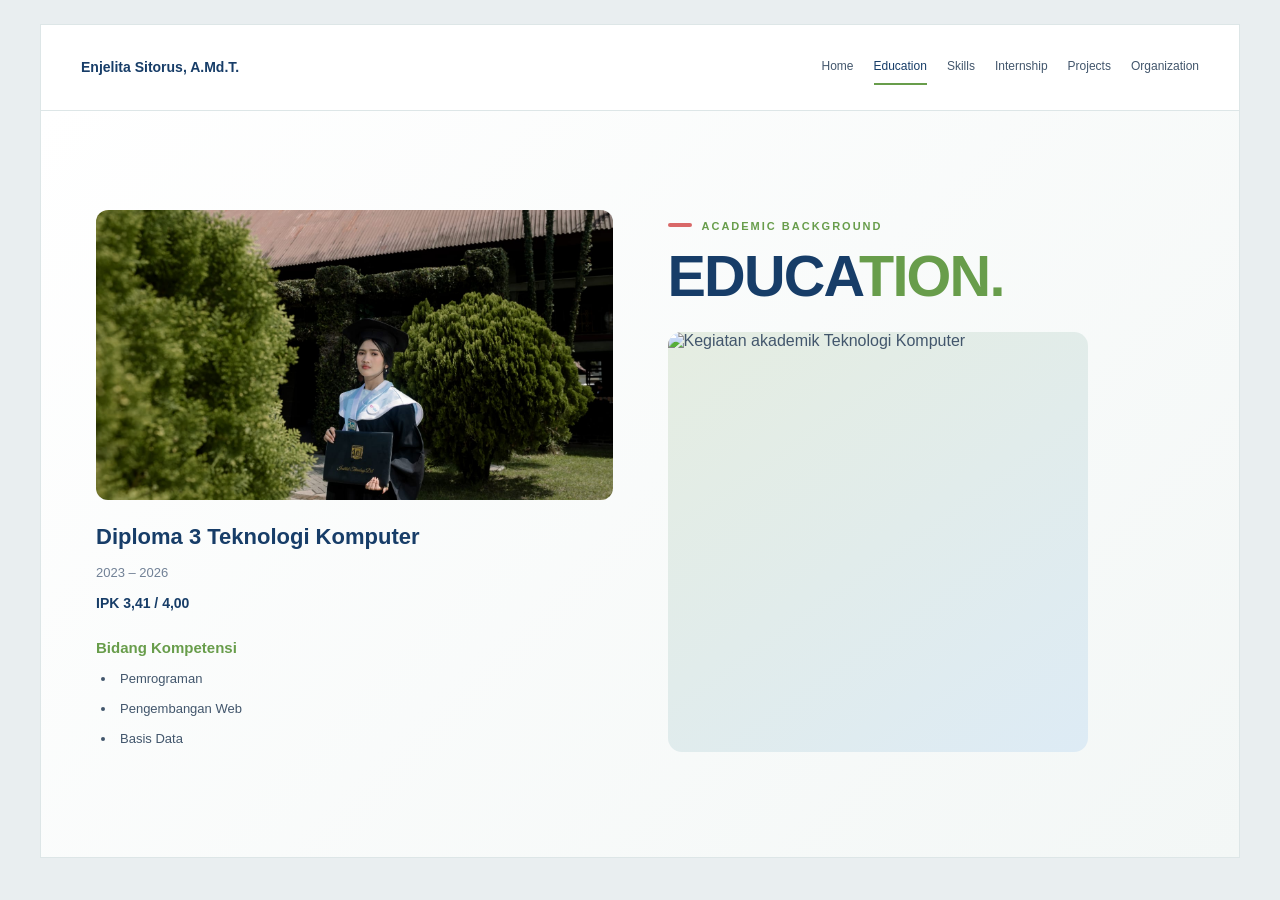
==== commit 6112799d: "Update education.html" ====
--- a/pages/education.html
+++ b/pages/education.html
@@ -28,7 +28,7 @@
     <main class="education-page">
         <section class="education-details">
             <div class="education-landscape">
-                <img src="C:\KULIAH\QA\Porto\assets\images\education-landscape.jpg"
+                <img src="../assets/images/education-landscape.jpg"
                      alt="Institut Teknologi Del">
             </div>
 
@@ -49,13 +49,13 @@
             <h1>EDUCA<span>TION.</span></h1>
 
             <div class="education-square">
-                <img src="C:\KULIAH\QA\Porto\assets\images\education-square.jpg"
+                <img src="/..assets/images/education-square.jpg"
                      alt="Kegiatan akademik Teknologi Komputer">
             </div>
         </section>
     </main>
 
     <footer class="footer"></footer>
-    <script src="../js/script.js"></script>
+    <script src="js/script.js"></script>
 </body>
 </html>
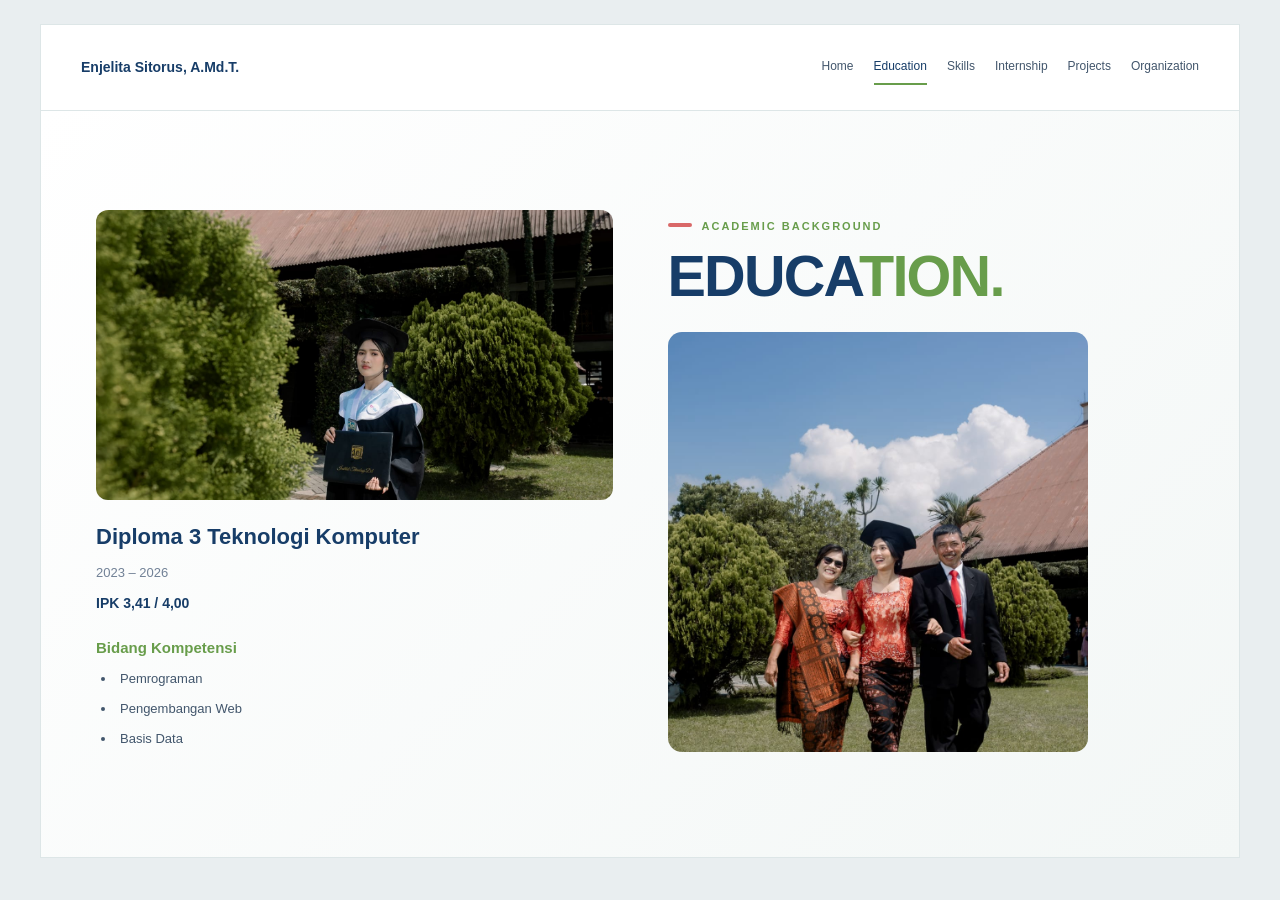
==== commit a0576b45: "Update education.html" ====
--- a/pages/education.html
+++ b/pages/education.html
@@ -49,13 +49,13 @@
             <h1>EDUCA<span>TION.</span></h1>
 
             <div class="education-square">
-                <img src="/..assets/images/education-square.jpg"
+                <img src="../assets/images/education-square.jpg"
                      alt="Kegiatan akademik Teknologi Komputer">
             </div>
         </section>
     </main>
 
     <footer class="footer"></footer>
-    <script src="js/script.js"></script>
+    <script src="../js/script.js"></script>
 </body>
 </html>
